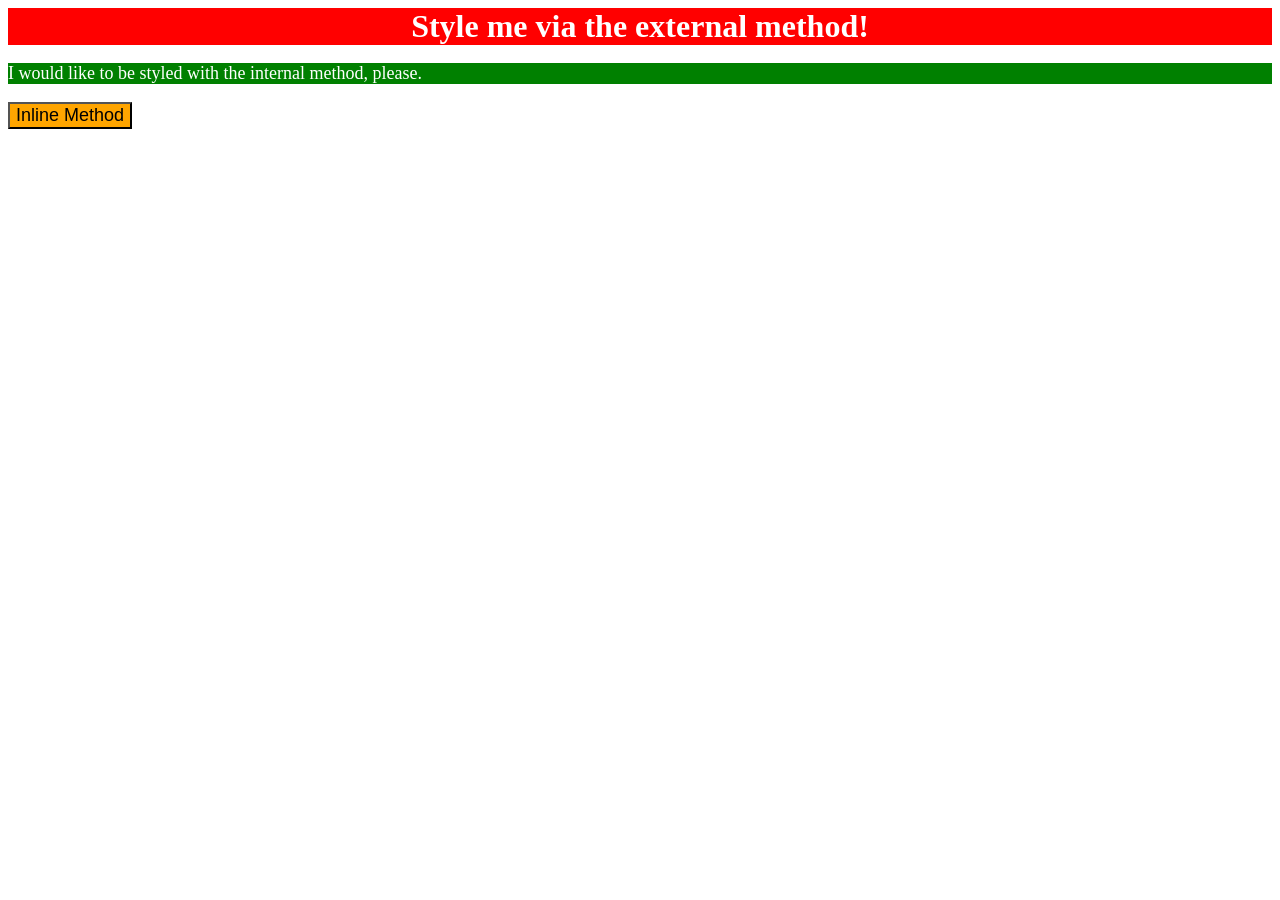
==== foundations/intro-to-css/01-css-methods/index.html @ 8b0d9a91 "Add CSS using inline, internal and external" ====
<!DOCTYPE html>
<html lang="en">
  <head>
    <meta charset="UTF-8" />
    <meta http-equiv="X-UA-Compatible" content="IE=edge" />
    <meta name="viewport" content="width=device-width, initial-scale=1.0" />
    <link rel="stylesheet" href="style.css" />
    <title>Methods for Adding CSS</title>
    <style>
      p {
        background-color: green;
        color: white;
        font-size: 18px;
      }
    </style>
  </head>
  <body>
    <div>Style me via the external method!</div>
    <p>I would like to be styled with the internal method, please.</p>
    <button style="background-color: orange; font-size: 18px">Inline Method</button>
  </body>
</html>
---- foundations/intro-to-css/01-css-methods/style.css ----
div {
  background-color: red;
  color: white;
  font-size: 32px;
  font-weight: bold;
  text-align: center;
}
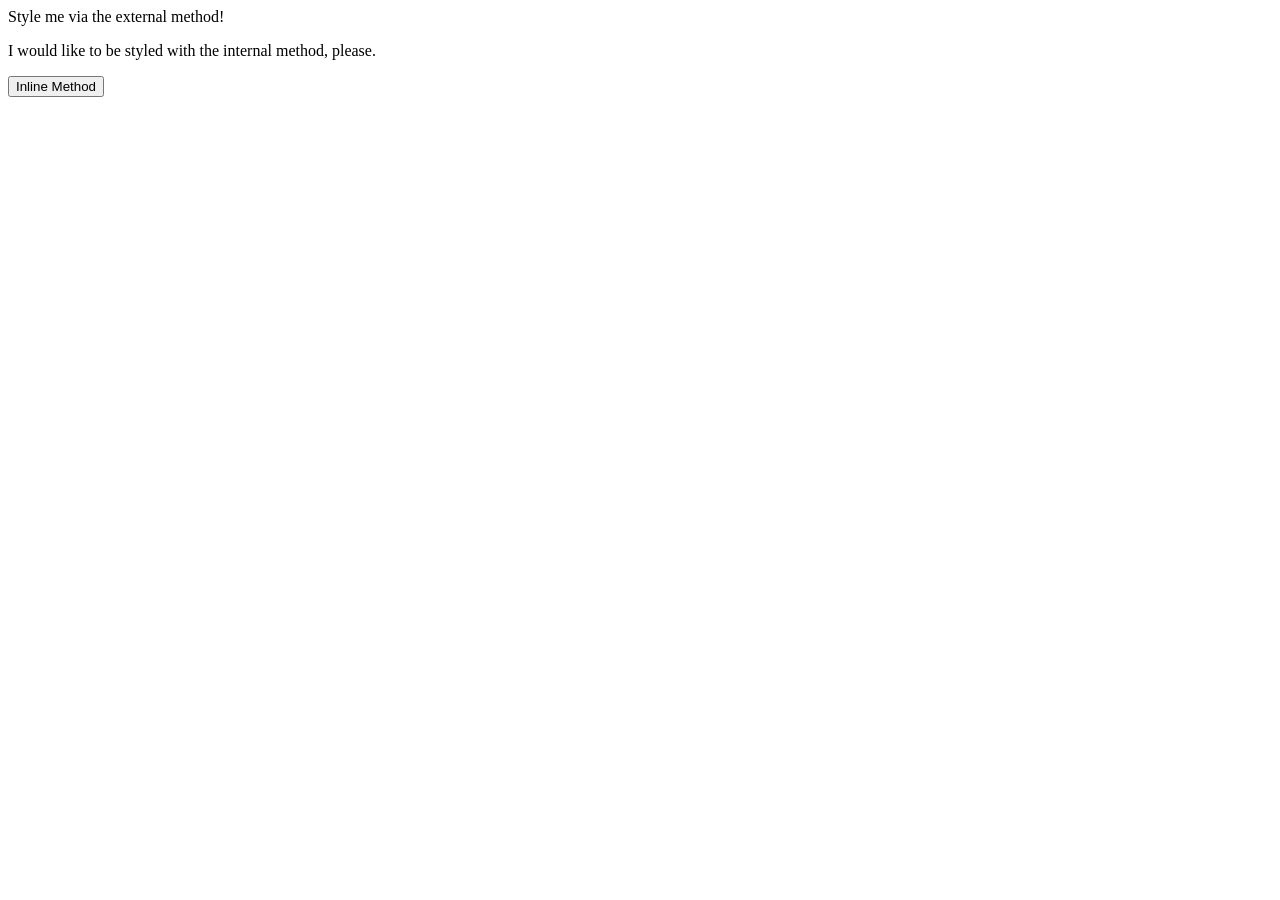
==== commit 38d9aba2: "Link styles.css to index.html" ====
--- a/foundations/intro-to-css/01-css-methods/index.html
+++ b/foundations/intro-to-css/01-css-methods/index.html
@@ -4,19 +4,12 @@
     <meta charset="UTF-8" />
     <meta http-equiv="X-UA-Compatible" content="IE=edge" />
     <meta name="viewport" content="width=device-width, initial-scale=1.0" />
-    <link rel="stylesheet" href="style.css" />
+    <link rel="stylesheet" href="./styles.css" />
     <title>Methods for Adding CSS</title>
-    <style>
-      p {
-        background-color: green;
-        color: white;
-        font-size: 18px;
-      }
-    </style>
   </head>
   <body>
     <div>Style me via the external method!</div>
     <p>I would like to be styled with the internal method, please.</p>
-    <button style="background-color: orange; font-size: 18px">Inline Method</button>
+    <button>Inline Method</button>
   </body>
 </html>
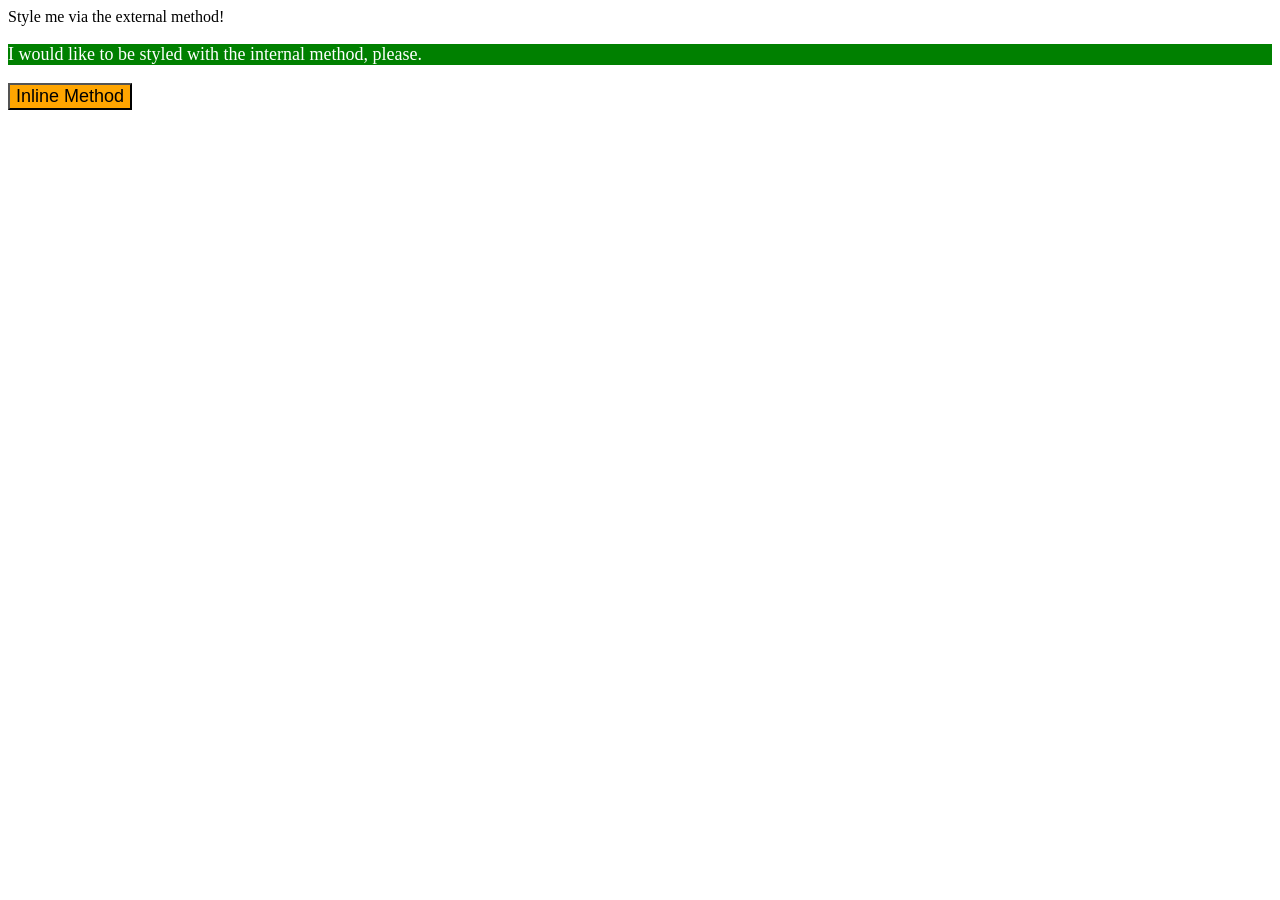
==== commit 7c86882f: "Add inline and internal CSS to 01 index.html" ====
--- a/foundations/intro-to-css/01-css-methods/index.html
+++ b/foundations/intro-to-css/01-css-methods/index.html
@@ -6,10 +6,17 @@
     <meta name="viewport" content="width=device-width, initial-scale=1.0" />
     <link rel="stylesheet" href="./styles.css" />
     <title>Methods for Adding CSS</title>
+    <style>
+      p {
+        background-color: green;
+        color: white;
+        font-size: 18px;
+      }
+    </style>
   </head>
   <body>
     <div>Style me via the external method!</div>
     <p>I would like to be styled with the internal method, please.</p>
-    <button>Inline Method</button>
+    <button style="background-color: orange; font-size: 18px">Inline Method</button>
   </body>
 </html>
